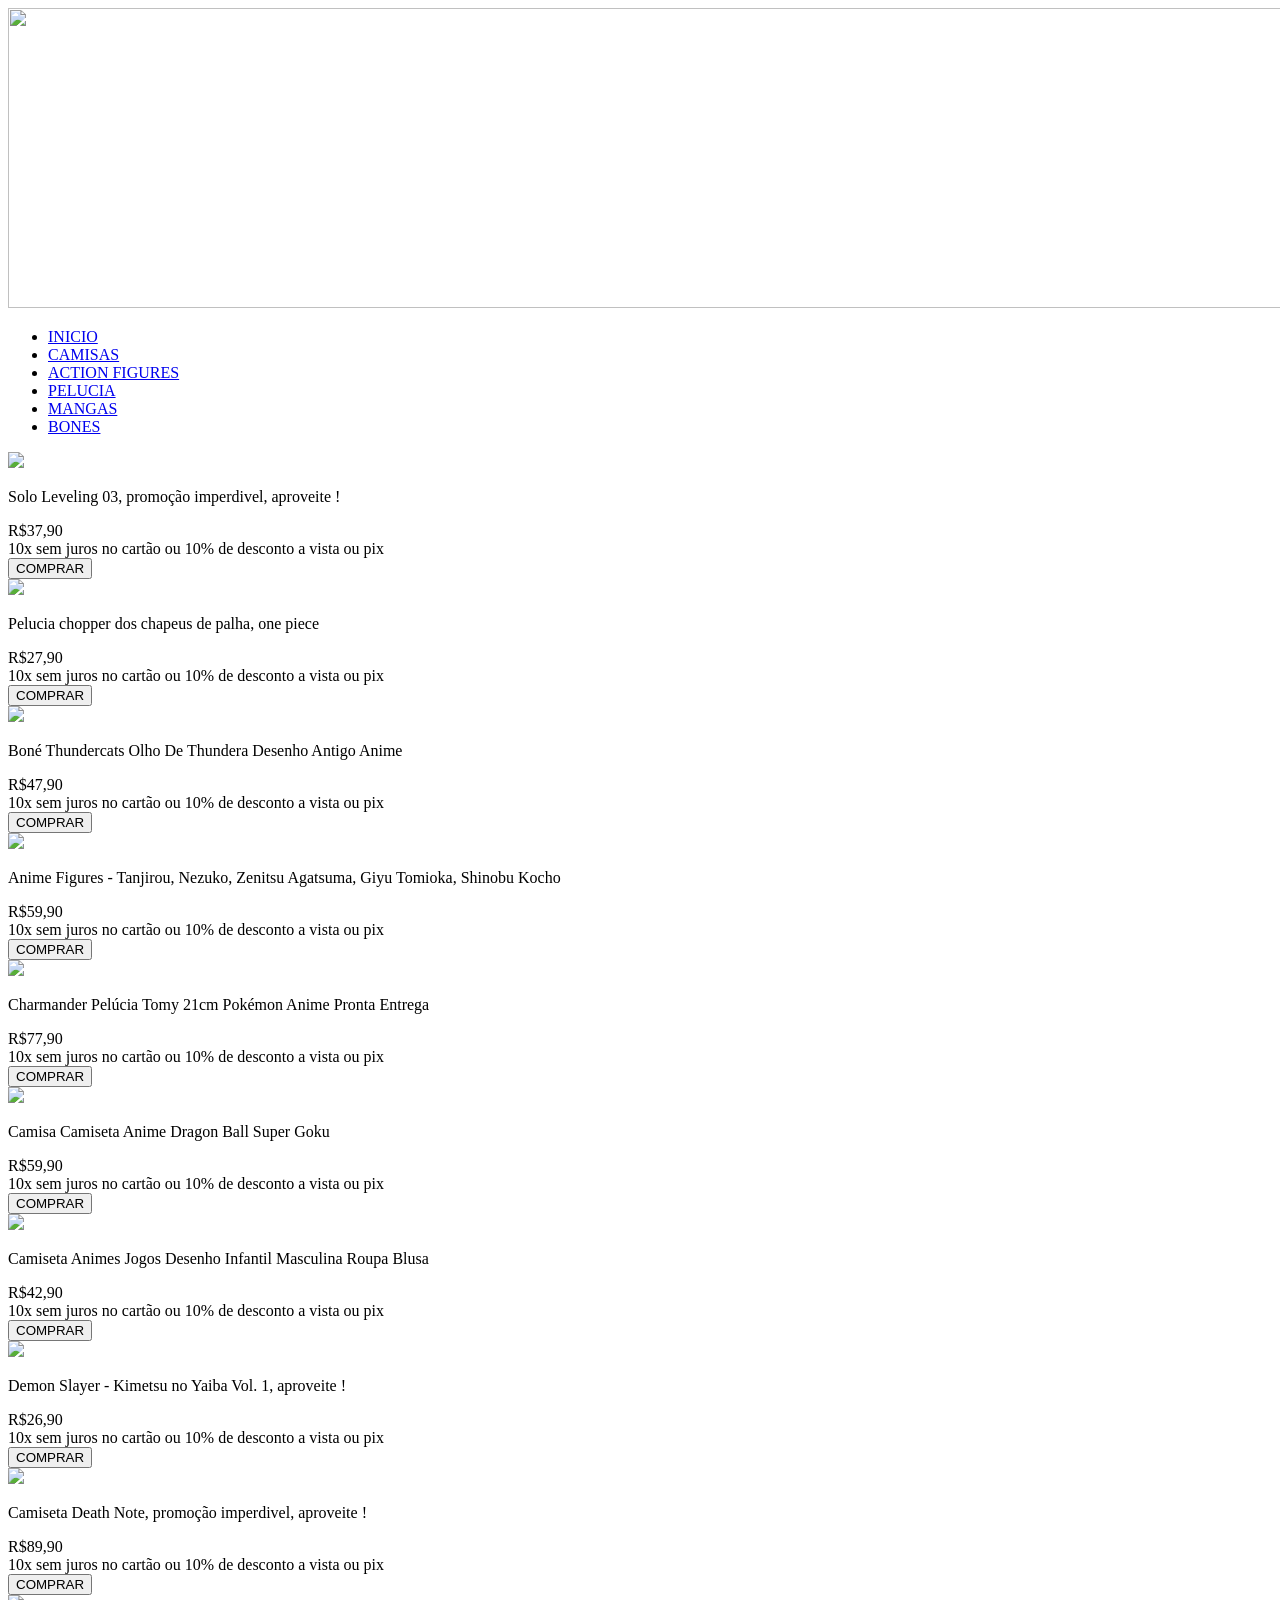
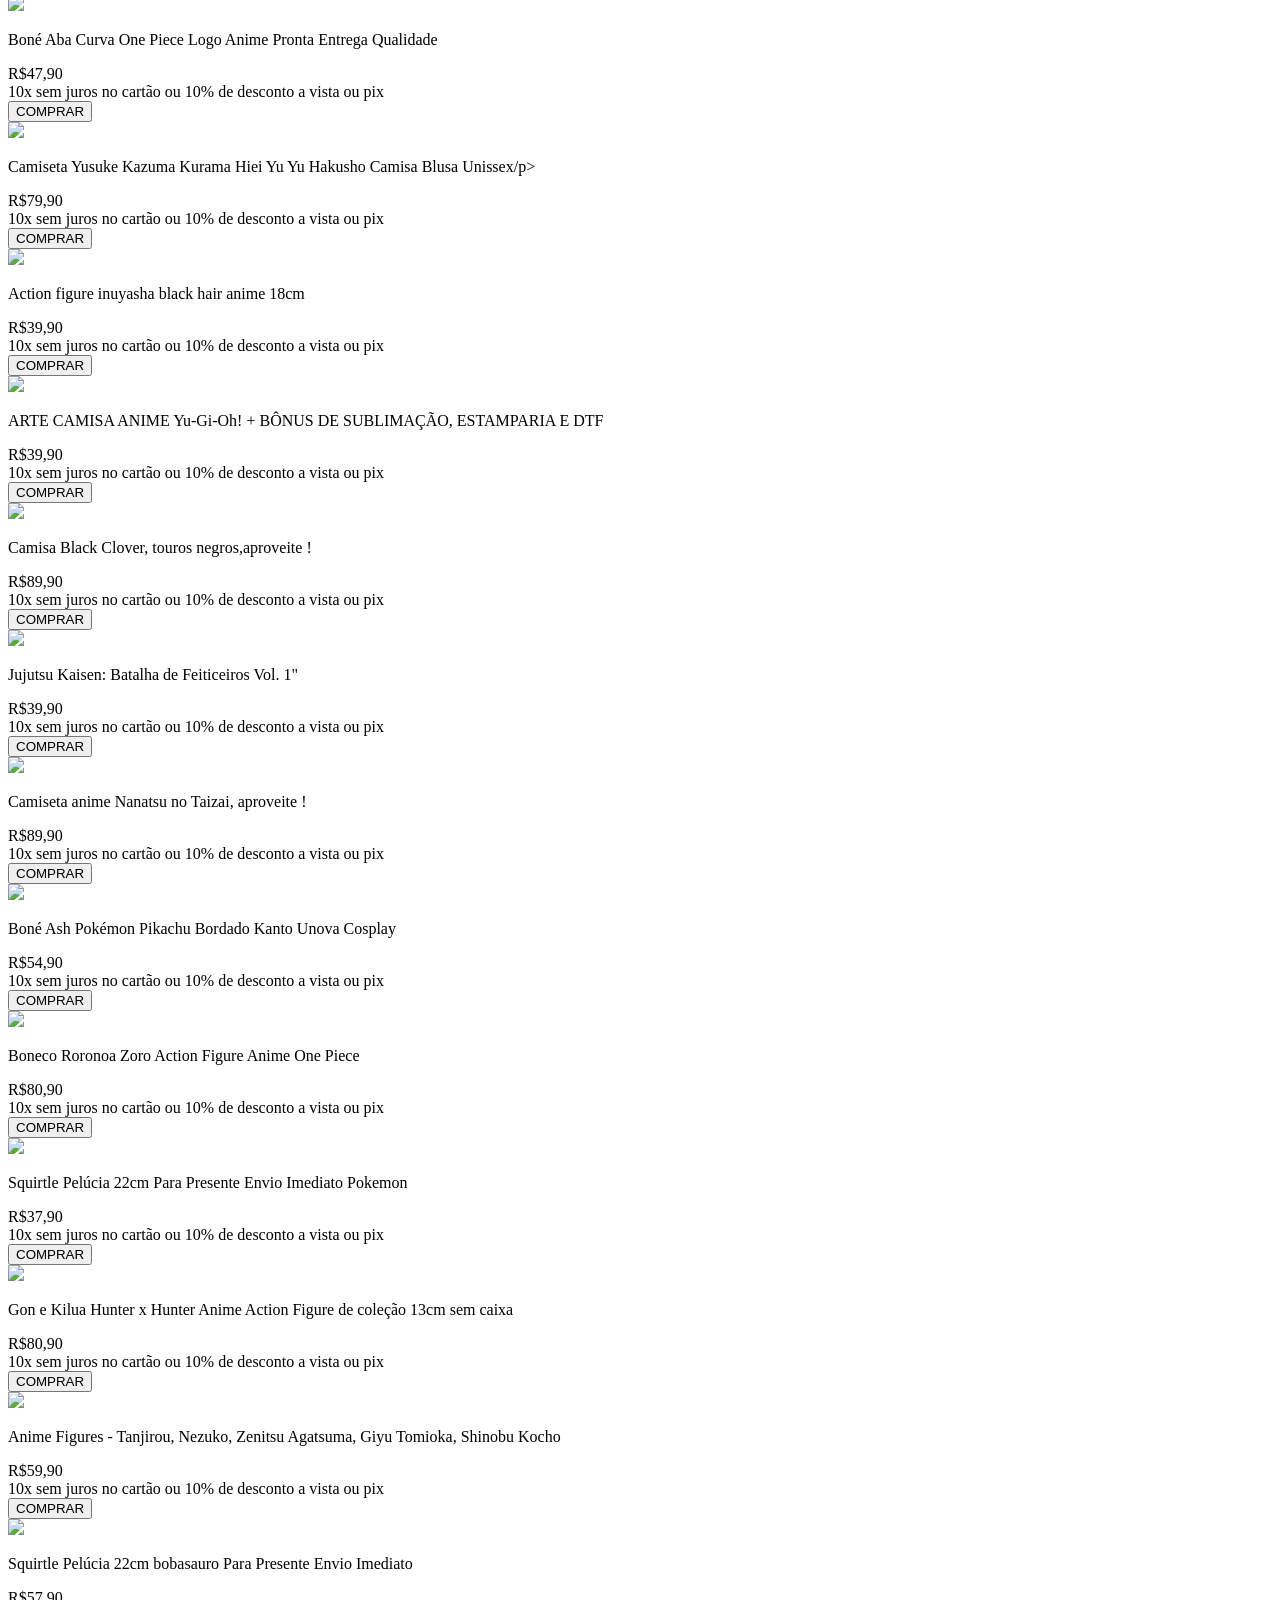
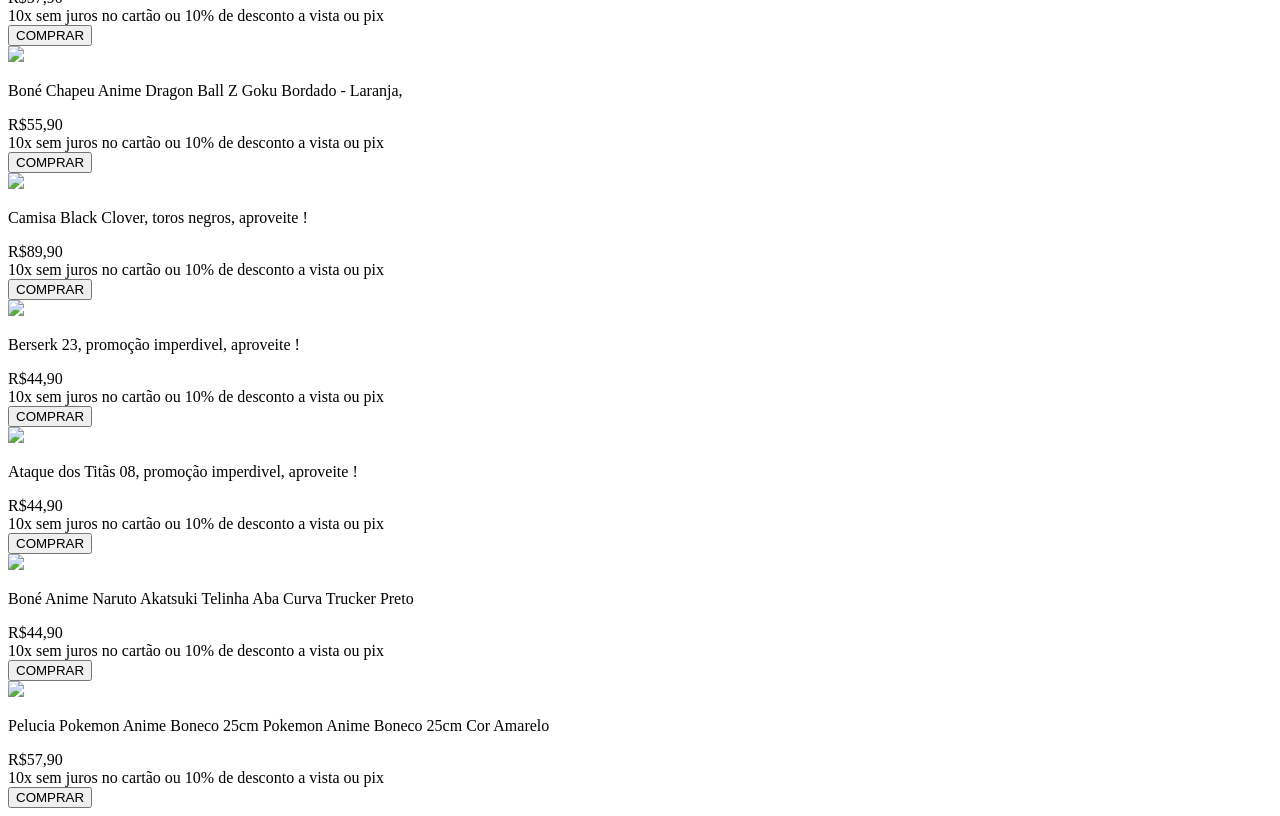
==== index.html @ 1615bf84 "organizando projetos antigos (index do site da loja virtual" ====
<!DOCTYPE html>
<html lang="pt-br">
<head>
    <meta charset="UTF-8">
    <meta name="viewport" content="width=device-width, initial-scale=1.0">
    <title>Projeto PW</title>
    <link  rel="stylesheet" href="estilo.css"/>
</head>
<body>
    <img src="Dark Neon Anime Gaming Twitch Banner.png" width="1595" height="300">
    

    <ul class="menu">

        <li class="item-menu"> 
            <a class="link-menu" href="index.html">INICIO</a>
       </li>

        <li class="item-menu"> 
            <a class="link-menu" href="CAMISAS.html">CAMISAS</a>
       </li>

       <li class="item-menu">
        <a class="link-menu" href="action.html">ACTION FIGURES</a>
    </li>

    <li class="item-menu">
        <a class="link-menu" href="pelucias.html">PELUCIA</a>
    </li>

    <li class="item-menu">
        <a class="link-menu" href="mangas.html">MANGAS</a>
    </li>

    <li class="item-menu">
        <a class="link-menu" href="BONES.html">BONES</a>
    </li>

    </ul>

    <MAin>

        <div class="card">

            <div>
                <img class="img-card" src="mj4.webp" /> 
            </div>
    
            <div class="descricao">
                <p>Solo Leveling 03, promoção imperdivel, aproveite !</p>
            </div>
    
            <div class="preco">
                R$37,90
            </div>

            <div class="pagamento">
                 10x sem juros no cartão ou 10% de desconto a vista ou pix
            </div>
           
            <div class="botao-comprar bv ">
                <button class="button-card">COMPRAR</button>
            </div>
      </div>
        
        <div class="card">

            <div>
                <img class="img-card" src="PL1.jpg"> </img>
            </div>
    
            <div class="descricao">
                <p>Pelucia chopper dos chapeus de palha, one piece </p>
            </div>
    
            <div class="preco">
                R$27,90
            </div>
            <div class="pagamento">
                10x sem juros no cartão ou 10% de desconto a vista ou pix
            </div>
           
            <div class="botao-comprar bv ">
                <button class="button-card">COMPRAR</button>
            </div>
      </div>

        <div class="card">

            <div>
                <img class="img-card" src="b5.webp"> </img>
            </div>
    
            <div class="descricao">
                <p>Boné Thundercats Olho De Thundera Desenho Antigo Anime</p>
            </div>
    
            <div class="preco">
                R$47,90
            </div>

            <div class="pagamento">
                10x sem juros no cartão ou 10% de desconto a vista ou pix
            </div>
           
            <div class="botao-comprar bv ">
                <button class="button-card">COMPRAR</button>
            </div>
     </div>

        <div class="card">

            <div>
                <img class="img-card" src="F2.jpg"> </img>
            </div>
    
            <div class="descricao">
                <p> Anime Figures - Tanjirou, Nezuko, Zenitsu Agatsuma, Giyu Tomioka, Shinobu Kocho  </p>
            </div>
    
            <div class="preco">
                R$59,90
            </div>

            <div class="pagamento">
                10x sem juros no cartão ou 10% de desconto a vista ou pix
            </div>
           
            <div class="botao-comprar bv ">
                <button class="button-card">COMPRAR</button>
            </div>
     </div>

        <div class="card">

            <div>
                <img class="img-card" src="pl2.webp"> </img>
            </div>
    
            <div class="descricao">
                <p>Charmander Pelúcia Tomy 21cm Pokémon Anime Pronta Entrega </p>
            </div>
    
            <div class="preco">
                R$77,90
            </div>
            <div class="pagamento">
                10x sem juros no cartão ou 10% de desconto a vista ou pix
            </div>
           
            <div class="botao-comprar bv ">
                <button class="button-card">COMPRAR</button>
            </div>
      </div>
  
    <div class="card">

        <div>
            <img class="img-card" src="C1.jpg"> </img>
        </div>

        <div class="descricao">
            <p>Camisa Camiseta Anime Dragon Ball Super Goku </p>
        </div>

        <div class="preco">
            R$59,90
        </div>
        <div class="pagamento">
            10x sem juros no cartão ou 10% de desconto a vista ou pix
        </div>
       
        <div class="botao-comprar bv ">
            <button class="button-card">COMPRAR</button>
        </div>

    </div>

    <div class="card">

            <div>
                <img class="img-card" src="C2.jpg"> </img>
            </div>
    
            <div class="descricao">
                <p>Camiseta Animes Jogos Desenho Infantil Masculina Roupa Blusa </p>
            </div>
    
            <div class="preco">
                R$42,90
            </div>
            <div class="pagamento">
                10x sem juros no cartão ou 10% de desconto a vista ou pix
            </div>
           
            <div class="botao-comprar bv ">
                <button class="button-card">COMPRAR</button>
            </div>
    
        </div>

        <div class="card">

            <div>
                <img class="img-card" src="mj2.jpg"> </img>
            </div>
    
            <div class="descricao">
                <p>Demon Slayer - Kimetsu no Yaiba Vol. 1, aproveite !</p>
            </div>
    
            <div class="preco">
                R$26,90
            </div>
            <div class="pagamento">
                10x sem juros no cartão ou 10% de desconto a vista ou pix
            </div>
           
            <div class="botao-comprar bv ">
                <button class="button-card">COMPRAR</button>
            </div>

        </div>

        <div class="card">

            <div>
                <img class="img-card" src="c7.webp"> </img>
            </div>
    
            <div class="descricao">
                <p> Camiseta Death Note, promoção imperdivel, aproveite !</p>
            </div>
    
            <div class="preco">
                R$89,90
            </div>

            <div class="pagamento">
                10x sem juros no cartão ou 10% de desconto a vista ou pix
            </div>
           
            <div class="botao-comprar bv ">
                <button class="button-card">COMPRAR</button>
            </div>

        </div>

        <div class="card">

            <div>
                <img class="img-card" src="b4.webp"> </img>
            </div>
    
            <div class="descricao">
                <p>Boné Aba Curva One Piece Logo Anime Pronta Entrega Qualidade</p>
            </div>
    
            <div class="preco">
                R$47,90
            </div>
            <div class="pagamento">
                10x sem juros no cartão ou 10% de desconto a vista ou pix
            </div>
           
            <div class="botao-comprar bv ">
                <button class="button-card">COMPRAR</button>
            </div>

        </div>

        <div class="card">
                <div>
                    <img class="img-card" src="C3.webp"> </img>
                </div>
        
                <div class="descricao">
                    <p>Camiseta Yusuke Kazuma Kurama Hiei Yu Yu Hakusho Camisa Blusa Unissex/p>
                </div>
        
                <div class="preco">
                    R$79,90
                </div>
                <div class="pagamento">
                    10x sem juros no cartão ou 10% de desconto a vista ou pix
                </div>
               
                <div class="botao-comprar bv ">
                    <button class="button-card">COMPRAR</button>
                </div>
        
                
            </div>

            <div class="card">

                <div>
                    <img class="img-card" src="F4.webp"> </img>
                </div>
        
                <div class="descricao">
                    <p>Action figure inuyasha black hair anime 18cm</p>
                </div>
        
                <div class="preco">
                    R$39,90
                </div>

                <div class="pagamento">
                    10x sem juros no cartão ou 10% de desconto a vista ou pix
                </div>
               
                <div class="botao-comprar bv ">
                    <button class="button-card">COMPRAR</button>
                </div>

            </div>
         
        <div class="card">

                <div>
                    <img class="img-card" src="C4.webp"> </img>
                </div>
        
                <div class="descricao">
                    <p>ARTE CAMISA ANIME Yu-Gi-Oh! + BÔNUS DE SUBLIMAÇÃO, ESTAMPARIA E DTF</p>
                </div>
        
                <div class="preco">
                    R$39,90
                </div>
                <div class="pagamento">
                    10x sem juros no cartão ou 10% de desconto a vista ou pix
                </div>
               
                <div class="botao-comprar bv ">
                    <button class="button-card">COMPRAR</button>
                </div>

            </div>

            <div class="card">

                <div>
                    <img class="img-card" src="c6.jpg"> </img>
                </div>
        
                <div class="descricao">
                    <p>  Camisa  Black Clover, touros negros,aproveite ! </p>
                </div>
        
                <div class="preco">
                    R$89,90
                </div>

                <div class="pagamento">
                    10x sem juros no cartão ou 10% de desconto a vista ou pix
                </div>
               
                <div class="botao-comprar bv ">
                    <button class="button-card">COMPRAR</button>
                </div>

            </div>

            <div class="card">

                <div>
                    <img class="img-card" src="MJ1.jpg"> </img>
                </div>
        
                <div class="descricao">
                    <p>Jujutsu Kaisen: Batalha de Feiticeiros Vol. 1"</p>
                </div>
        
                <div class="preco">
                    R$39,90
                </div>
                <div class="pagamento">
                    10x sem juros no cartão ou 10% de desconto a vista ou pix
                </div>
               
                <div class="botao-comprar bv ">
                    <button class="button-card">COMPRAR</button>
                </div>

            </div>

            <div class="card">

                <div>
                        <img class="img-card" src="C5.png"> </img>
                    </div>
            
                    <div class="descricao">
                        <p>Camiseta anime Nanatsu no Taizai, aproveite !</p>
                    </div>
            
                    <div class="preco">
                        R$89,90
                    </div>
                    <div class="pagamento">
                        10x sem juros no cartão ou 10% de desconto a vista ou pix
                    </div>
                   
                    <div class="botao-comprar bv ">
                        <button class="button-card">COMPRAR</button>
                    </div>

                </div>

                <div class="card">

                    <div>
                        <img class="img-card" src="b3.webp"> </img>
                    </div>
            
                    <div class="descricao">
                        <p>Boné Ash Pokémon Pikachu Bordado Kanto Unova Cosplay</p>
                    </div>
            
                    <div class="preco">
                        R$54,90
                    </div>
                    <div class="pagamento">
                        10x sem juros no cartão ou 10% de desconto a vista ou pix
                    </div>
                   
                    <div class="botao-comprar bv ">
                        <button class="button-card">COMPRAR</button>
                    </div>

                </div>

                <div class="card">

                    <div>
                        <img class="img-card" src="F1.webp"> </img>
                    </div>
            
                    <div class="descricao">
                        <p>Boneco Roronoa Zoro Action Figure Anime One Piece</p>
                    </div>
            
                    <div class="preco">
                        R$80,90
                    </div>
                    <div class="pagamento">
                        10x sem juros no cartão ou 10% de desconto a vista ou pix
                    </div>
                   
                    <div class="botao-comprar bv ">
                        <button class="button-card">COMPRAR</button>
                    </div> 

                </div>

                <div class="card">

                    <div>
                        <img class="img-card" src="pl5.webp"> </img>
                   </div>
                            <div class="descricao">
                                <p>Squirtle Pelúcia 22cm  Para Presente Envio Imediato Pokemon </p>
                            </div>
                    
                            <div class="preco">
                                R$37,90
                            </div>
                            <div class="pagamento">
                                10x sem juros no cartão ou 10% de desconto a vista ou pix
                            </div>
                           
                            <div class="botao-comprar bv ">
                                <button class="button-card">COMPRAR</button>
                            </div>

                    </div>
             
                <div class="card">

                    <div>
                        <img class="img-card" src="F3.webp"> </img>
                    </div>
            
                    <div class="descricao">
                        <p>Gon e Kilua Hunter x Hunter Anime Action Figure de coleção 13cm sem caixa</p>
                    </div>
            
                    <div class="preco">
                        R$80,90
                    </div>
                    <div class="pagamento">
                        10x sem juros no cartão ou 10% de desconto a vista ou pix
                    </div>
                   
                    <div class="botao-comprar bv ">
                        <button class="button-card">COMPRAR</button>
                    </div>

                </div>

                <div class="card">

                    <div>
                        <img class="img-card" src="F5.webp"> </img>
                    </div>
            
                    <div class="descricao">
                        <p> Anime Figures - Tanjirou, Nezuko, Zenitsu Agatsuma, Giyu Tomioka, Shinobu Kocho  </p>
                    </div>
            
                    <div class="preco">
                        R$59,90
                    </div>

                    <div class="pagamento">
                        10x sem juros no cartão ou 10% de desconto a vista ou pix 
                    </div>
                   
                    <div class="botao-comprar bv ">
                        <button class="button-card">COMPRAR</button>
                    </div>
             </div>

        <div class="card">

            <div>
                <img class="img-card" src="pl3.webp"> </img>
            </div>
    
            <div class="descricao">
                <p>Squirtle Pelúcia 22cm bobasauro Para Presente Envio Imediato </p>
            </div>
    
            <div class="preco">
                R$57,90
            </div>

            <div class="pagamento">
                10x sem juros no cartão ou 10% de desconto a vista ou pix
            </div>
           
            <div class="botao-comprar bv ">
                <button class="button-card">COMPRAR</button>
            </div>

            </div>

        <div class="card">

            <div>
                <img class="img-card" src="b2.webp"> </img>
            </div>
    
            <div class="descricao">
                <p> Boné Chapeu Anime Dragon Ball Z Goku Bordado - Laranja,</p>
            </div>
    
            <div class="preco">
                R$55,90
            </div>

            <div class="pagamento">
                10x sem juros no cartão ou 10% de desconto a vista ou pix
            </div>
           
            <div class="botao-comprar bv ">
                <button class="button-card">COMPRAR</button>
            </div>

        </div>

            <div class="card">

                    <div>
                        <img class="img-card" src="c8.jpg"> </img>
                    </div>
            
                    <div class="descricao">
                        <p> Camisa  Black Clover, toros negros, aproveite !</p>
                    </div>
            
                    <div class="preco">
                        R$89,90
                    </div>

                    <div class="pagamento">
                        10x sem juros no cartão ou 10% de desconto a vista ou pix
                    </div>
                   
                    <div class="botao-comprar bv ">
                        <button class="button-card">COMPRAR</button>
                    </div> 

                </div>

                <div class="card">
                    
                    <div>
                        <img class="img-card" src="mj3.webp"> </img>
                    </div>
            
                    <div class="descricao">
                        <p> Berserk 23, promoção imperdivel, aproveite ! </p>
                    </div>
            
                    <div class="preco">
                        R$44,90
                    </div>

                    <div class="pagamento">
                        10x sem juros no cartão ou 10% de desconto a vista ou pix
                    </div>
                   
                    <div class="botao-comprar bv ">
                        <button class="button-card">COMPRAR</button>
                    </div> 

                </div>

                <div class="card">

                    <div>
                        <img class="img-card" src="mj5.webp"> </img>
                    </div>
            
                    <div class="descricao">
                        <p> Ataque dos Titãs 08, promoção imperdivel, aproveite !</p>
                    </div>
            
                    <div class="preco">
                        R$44,90
                    </div>

                    <div class="pagamento">
                        10x sem juros no cartão ou 10% de desconto a vista ou pix
                    </div>
                   
                    <div class="botao-comprar bv ">
                        <button class="button-card">COMPRAR</button>
                    </div>
           
                </div>

                <div class="card">

                    <div>
                        <img class="img-card" src="b1.webp"> </img>
                    </div>
            
                    <div class="descricao">
                        <p> Boné Anime Naruto Akatsuki Telinha Aba Curva Trucker Preto </p>
                    </div>
            
                    <div class="preco">
                        R$44,90
                    </div>
                    <div class="pagamento">
                        10x sem juros no cartão ou 10% de desconto a vista ou pix
                    </div>
                   
                    <div class="botao-comprar bv ">
                        <button class="button-card">COMPRAR</button>
                    </div>
        
                    
                </div>

                <div class="card">

                    <div>
                        <img class="img-card" src="pl4.webp"> </img>
                    </div>
            
                    <div class="descricao">
                        <p>Pelucia Pokemon Anime Boneco 25cm Pokemon Anime Boneco 25cm Cor Amarelo
                           
                        </p>
                    </div>
            
                    <div class="preco">
                        R$57,90
                    </div>

                    <div class="pagamento">
                        10x sem juros no cartão ou 10% de desconto a vista ou pix
                    </div>
                   
                    <div class="botao-comprar bv ">
                        <button class="button-card">COMPRAR</button>
                    </div>

                </div>
                   
                
            </MAin>
            
</body>
</html>
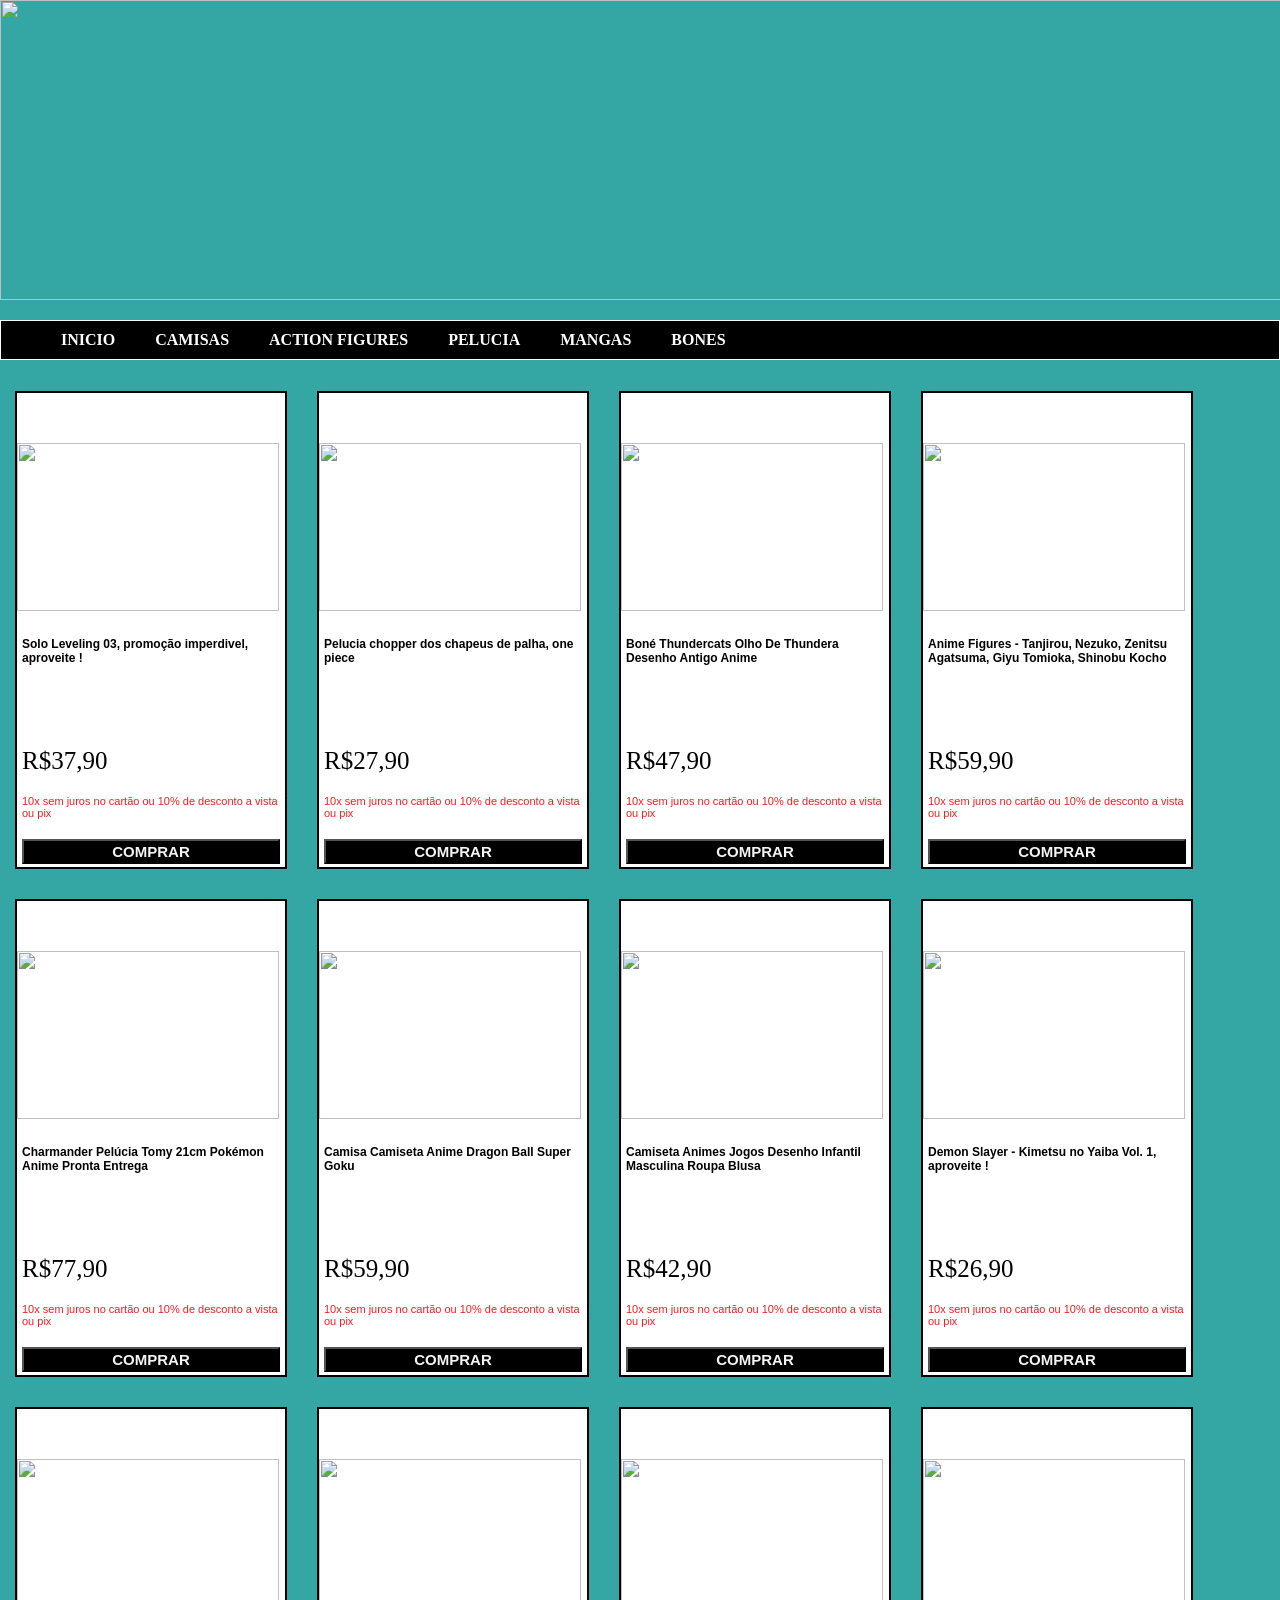
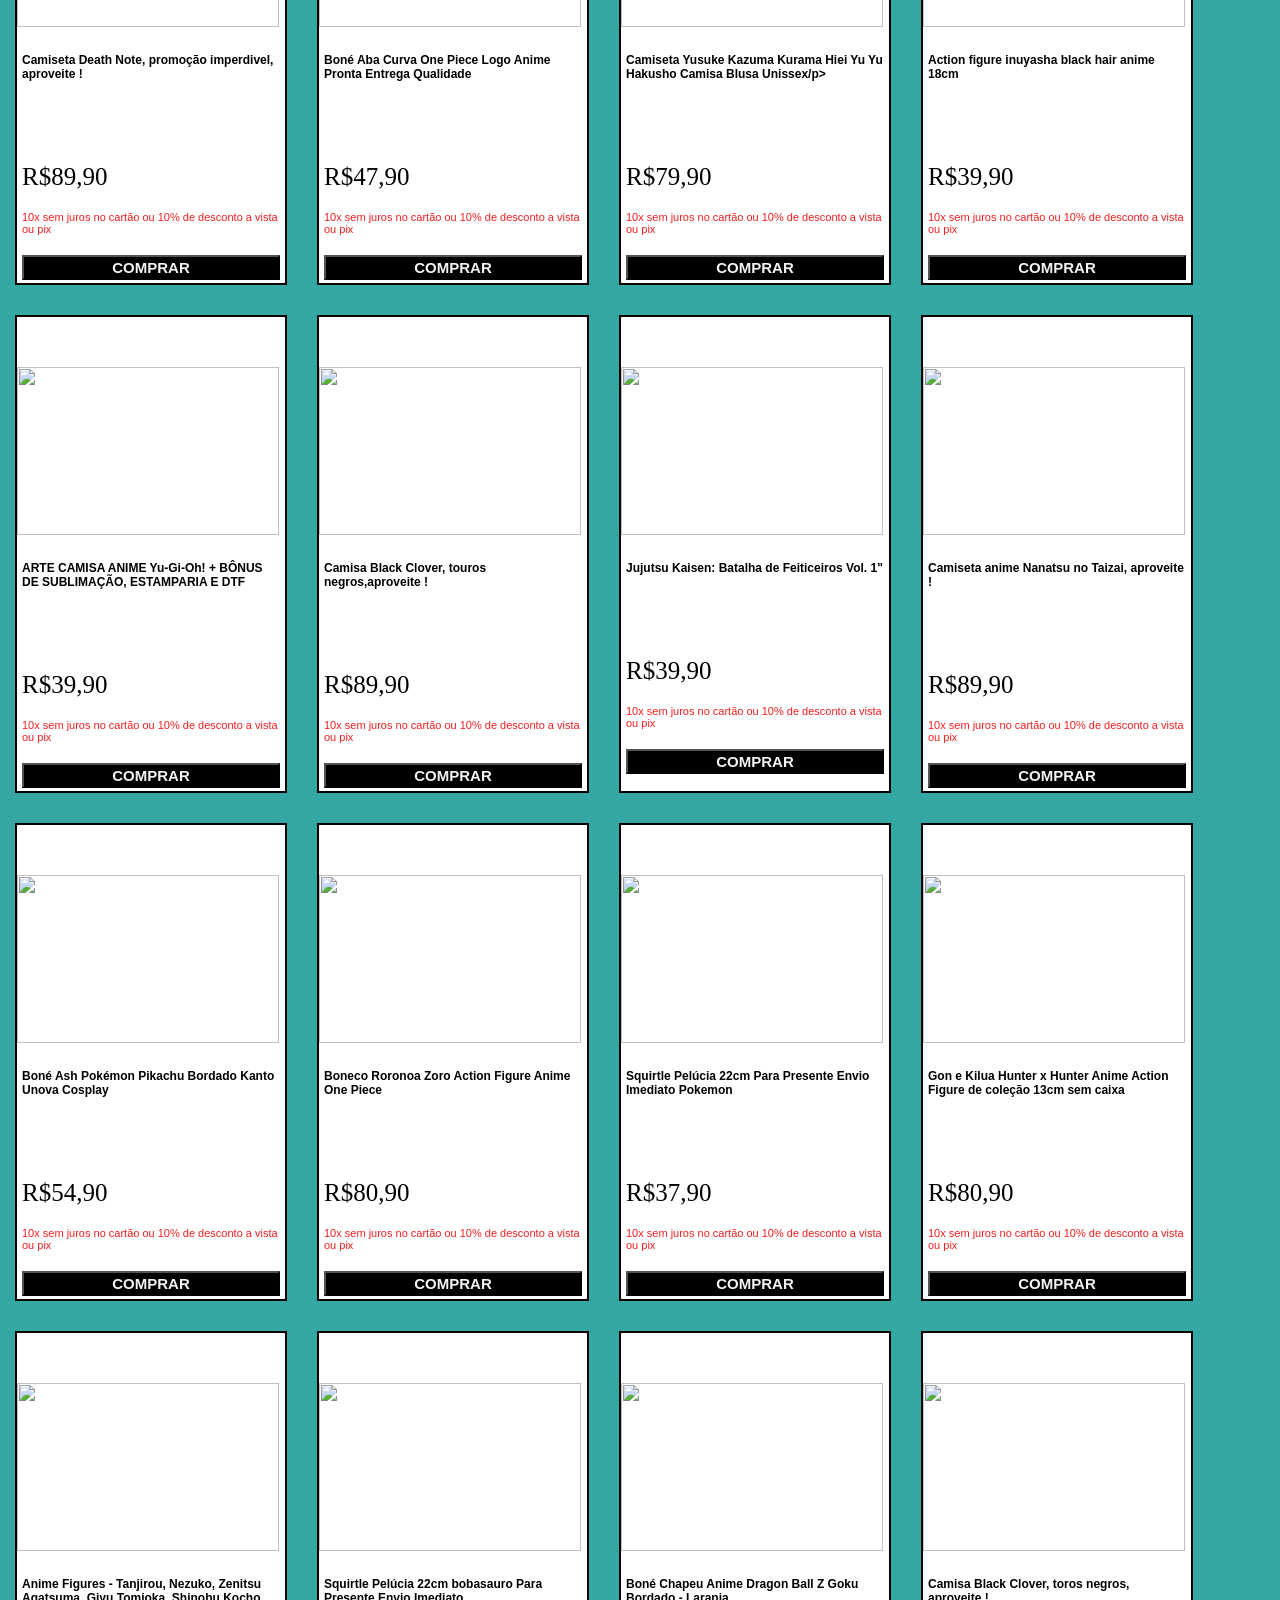
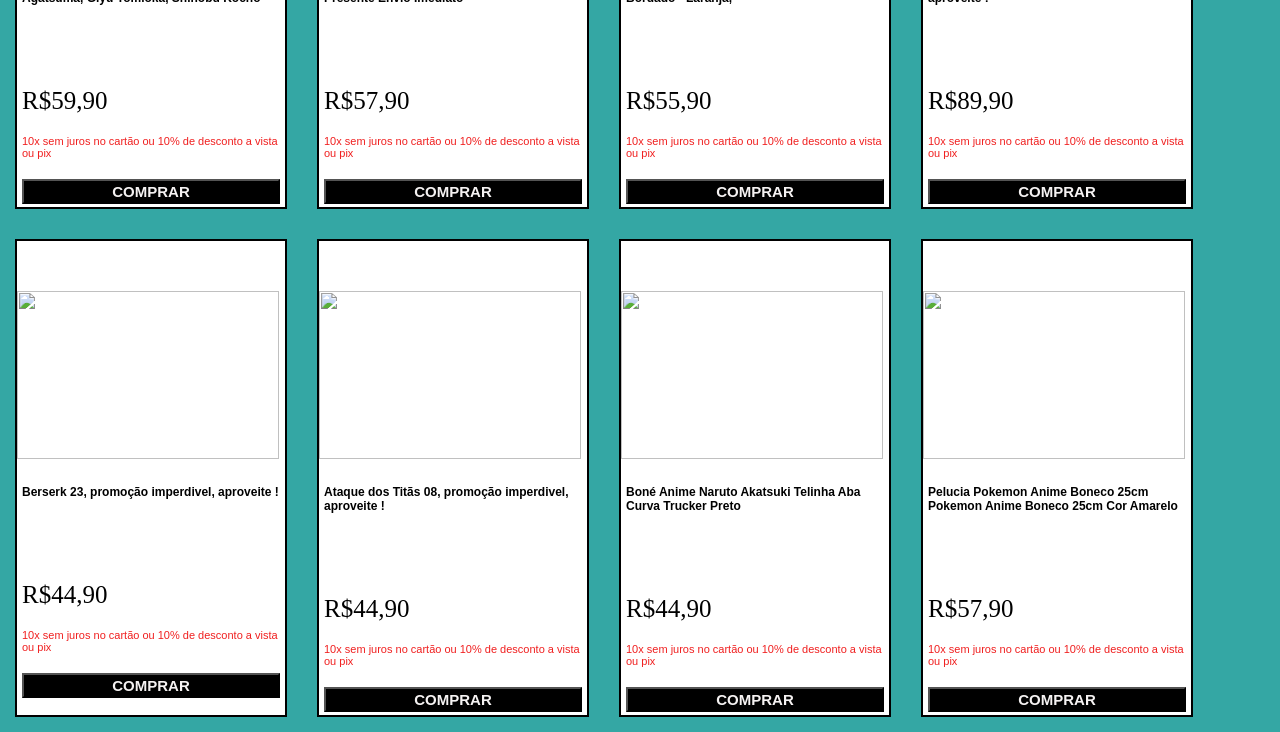
==== commit f7ede4b6: "organizando projetos antigos (css da loja virtual)" ====
--- a/index.html
+++ b/index.html
@@ -4,7 +4,7 @@
     <meta charset="UTF-8">
     <meta name="viewport" content="width=device-width, initial-scale=1.0">
     <title>Projeto PW</title>
-    <link  rel="stylesheet" href="estilo.css"/>
+    <link  rel="stylesheet" href="css/style.css"/>
 </head>
 <body>
     <img src="Dark Neon Anime Gaming Twitch Banner.png" width="1595" height="300">
--- a/css/style.css
+++ b/css/style.css
@@ -0,0 +1,79 @@
+div{
+  
+}
+
+html,body{
+    margin: 0;
+    padding: 0;
+    height: 100%;
+    background-color: rgb(52, 167, 164);
+}
+.card{
+    border: 2px solid #000000;
+    width: 268px;
+   height: 474px; 
+   margin: 15px;
+   background-color: #FFFFFF;
+}
+.img-card{
+    width: 262px;
+    height: 168px;
+    margin-top: 50px;
+}
+.descricao{
+    font-size: 12px;
+    font-family: Arial;
+    font-weight: bold;
+    padding: 10px 5px;
+    margin-bottom: 50px;
+
+}
+.preco{
+    font-size: 25px;
+    font-family: Impact;
+    color:#000000;
+    padding: 10px 5px;
+}
+.pagamento{
+    color: #f01f1f;
+    font-family: Arial;
+    padding: 10px 5px;
+    font-size: 11px;
+}
+.button-card{
+    background-color: #000;
+    color: #f5f2f2;
+    font-weight: bold;
+    width: 100%;
+    height: 25px;
+    font-size: 15px;
+    text-align: center;
+}
+.botao-comprar{
+    padding: 10px 5px;
+}
+
+.menu{
+    background-color: #000;
+    color: #ffffff;
+    border: 1px solid;
+    display: flex;
+}
+.item-menu{
+    list-style: none;
+    padding: 10px 20px;
+
+}
+.item-menu:hover{
+    background-color: #999999;
+}
+    .link-menu{
+        text-decoration: none;
+        color: #ffffff;
+        font-weight: bold;
+    }
+
+    main{
+        display: FLEX;
+        flex-wrap: wrap;
+    }
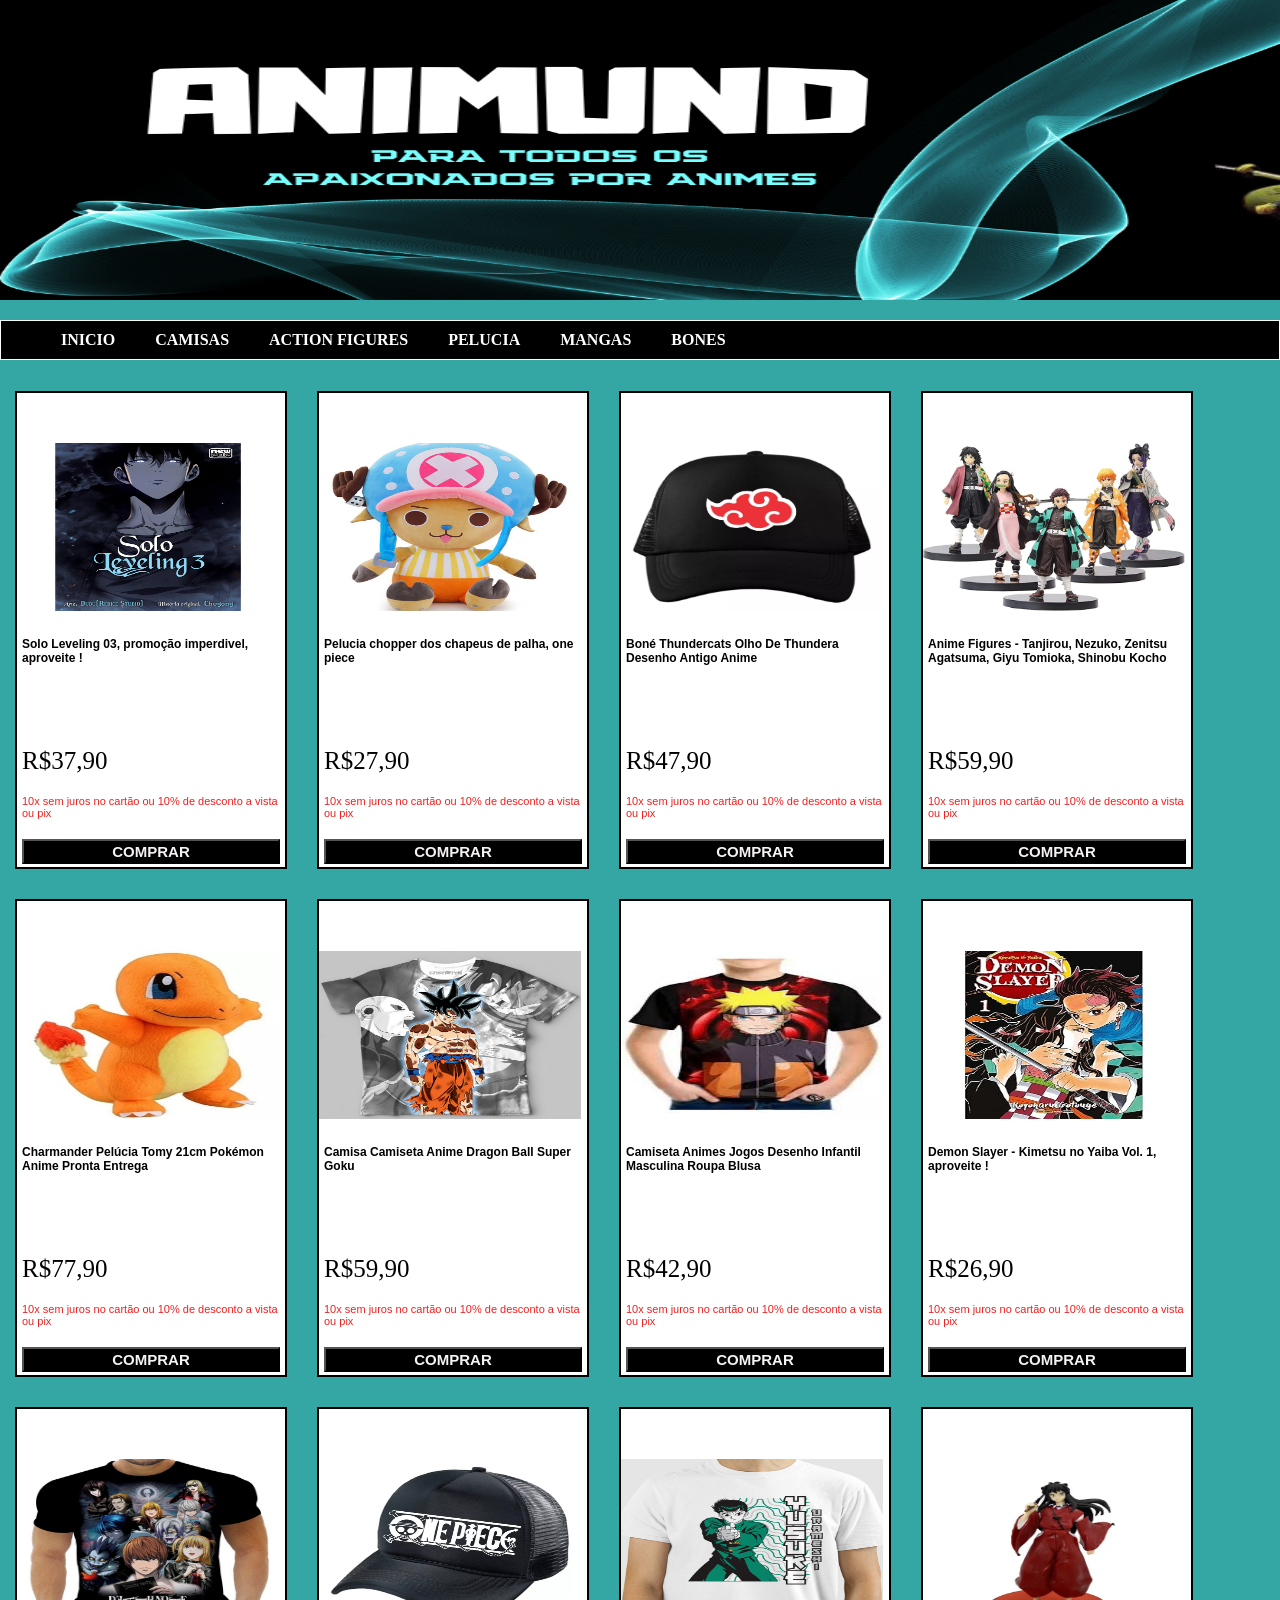
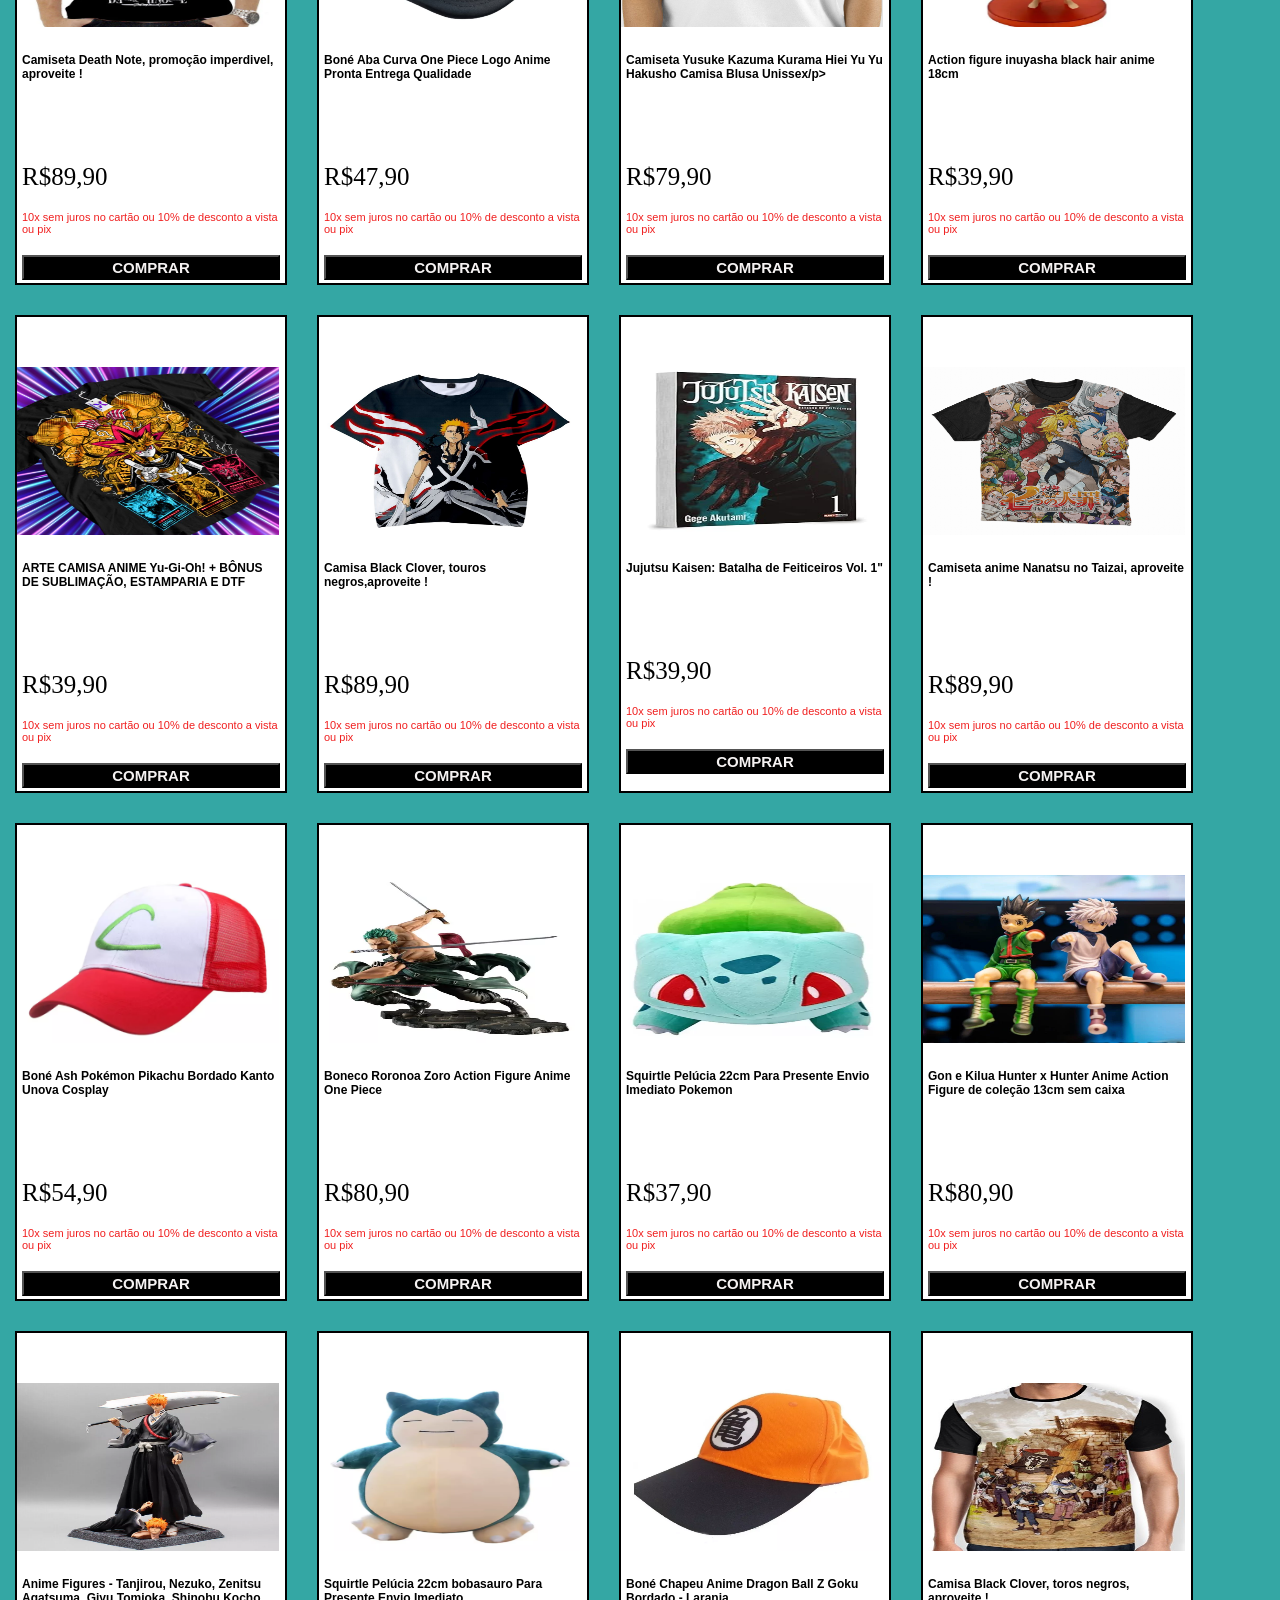
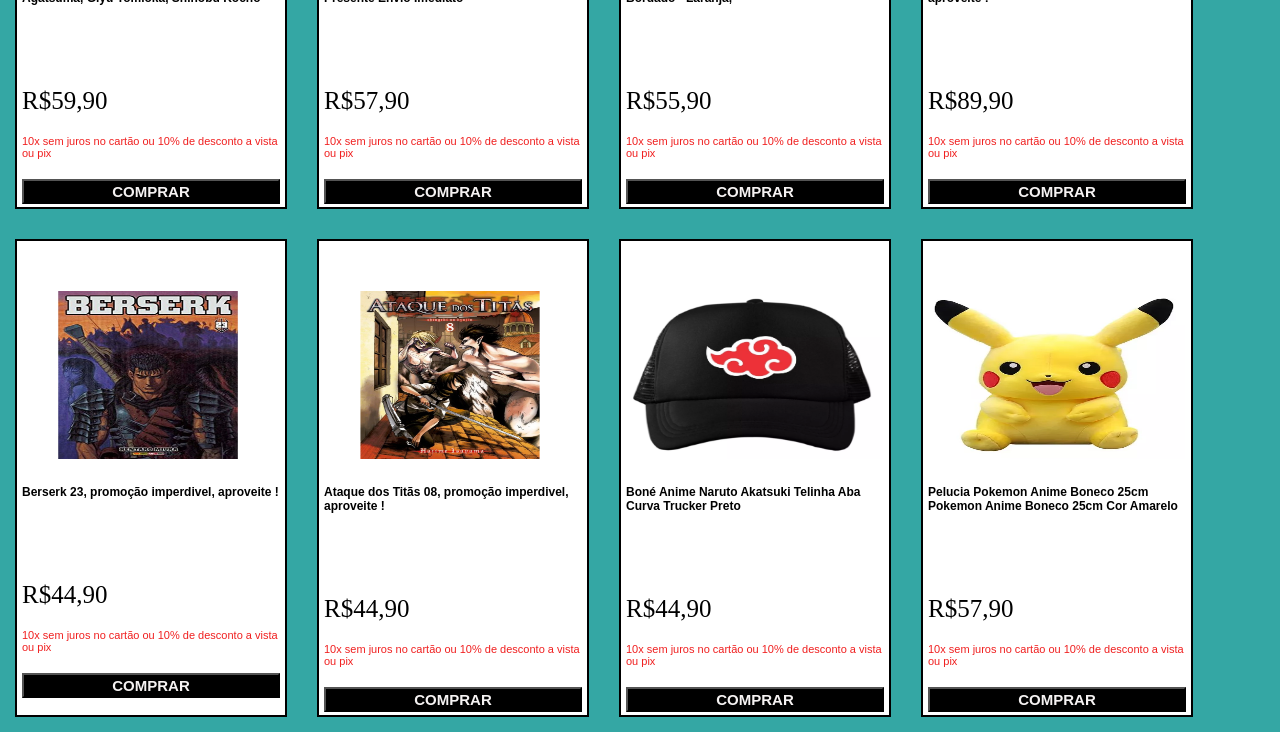
==== commit 900b3c90: "organizando projetos amtigos ( colocando imagens nas pages)" ====
--- a/index.html
+++ b/index.html
@@ -7,7 +7,7 @@
     <link  rel="stylesheet" href="css/style.css"/>
 </head>
 <body>
-    <img src="Dark Neon Anime Gaming Twitch Banner.png" width="1595" height="300">
+    <img src="img/Dark Neon Anime Gaming Twitch Banner.png" width="1595" height="300">
     
 
     <ul class="menu">
@@ -17,23 +17,23 @@
        </li>
 
         <li class="item-menu"> 
-            <a class="link-menu" href="CAMISAS.html">CAMISAS</a>
+            <a class="link-menu" href="pages/camisas.html">CAMISAS</a>
        </li>
 
        <li class="item-menu">
-        <a class="link-menu" href="action.html">ACTION FIGURES</a>
+        <a class="link-menu" href="pages/action.html">ACTION FIGURES</a>
     </li>
 
     <li class="item-menu">
-        <a class="link-menu" href="pelucias.html">PELUCIA</a>
+        <a class="link-menu" href="pages/pelucia.html">PELUCIA</a>
     </li>
 
     <li class="item-menu">
-        <a class="link-menu" href="mangas.html">MANGAS</a>
+        <a class="link-menu" href="pages/mangas.html">MANGAS</a>
     </li>
 
     <li class="item-menu">
-        <a class="link-menu" href="BONES.html">BONES</a>
+        <a class="link-menu" href="pages/bones.html">BONES</a>
     </li>
 
     </ul>
@@ -43,7 +43,7 @@
         <div class="card">
 
             <div>
-                <img class="img-card" src="mj4.webp" /> 
+                <img class="img-card" src="img/mj4.webp" /> 
             </div>
     
             <div class="descricao">
@@ -66,7 +66,7 @@
         <div class="card">
 
             <div>
-                <img class="img-card" src="PL1.jpg"> </img>
+                <img class="img-card" src="img/PL1.jpg"> </img>
             </div>
     
             <div class="descricao">
@@ -88,7 +88,7 @@
         <div class="card">
 
             <div>
-                <img class="img-card" src="b5.webp"> </img>
+                <img class="img-card" src="img/b1.webp"> </img>
             </div>
     
             <div class="descricao">
@@ -111,7 +111,7 @@
         <div class="card">
 
             <div>
-                <img class="img-card" src="F2.jpg"> </img>
+                <img class="img-card" src="img/F2.jpg"> </img>
             </div>
     
             <div class="descricao">
@@ -134,7 +134,7 @@
         <div class="card">
 
             <div>
-                <img class="img-card" src="pl2.webp"> </img>
+                <img class="img-card" src="img/pl2.webp"> </img>
             </div>
     
             <div class="descricao">
@@ -156,7 +156,7 @@
     <div class="card">
 
         <div>
-            <img class="img-card" src="C1.jpg"> </img>
+            <img class="img-card" src="img/C1.jpg"> </img>
         </div>
 
         <div class="descricao">
@@ -179,7 +179,7 @@
     <div class="card">
 
             <div>
-                <img class="img-card" src="C2.jpg"> </img>
+                <img class="img-card" src="img/C2.jpg"> </img>
             </div>
     
             <div class="descricao">
@@ -202,7 +202,7 @@
         <div class="card">
 
             <div>
-                <img class="img-card" src="mj2.jpg"> </img>
+                <img class="img-card" src="img/mj2.jpg"> </img>
             </div>
     
             <div class="descricao">
@@ -225,7 +225,7 @@
         <div class="card">
 
             <div>
-                <img class="img-card" src="c7.webp"> </img>
+                <img class="img-card" src="img/c7.webp"> </img>
             </div>
     
             <div class="descricao">
@@ -249,7 +249,7 @@
         <div class="card">
 
             <div>
-                <img class="img-card" src="b4.webp"> </img>
+                <img class="img-card" src="img/b4.webp"> </img>
             </div>
     
             <div class="descricao">
@@ -271,7 +271,7 @@
 
         <div class="card">
                 <div>
-                    <img class="img-card" src="C3.webp"> </img>
+                    <img class="img-card" src="img/C3.webp"> </img>
                 </div>
         
                 <div class="descricao">
@@ -295,7 +295,7 @@
             <div class="card">
 
                 <div>
-                    <img class="img-card" src="F4.webp"> </img>
+                    <img class="img-card" src="img/F4.webp"> </img>
                 </div>
         
                 <div class="descricao">
@@ -319,7 +319,7 @@
         <div class="card">
 
                 <div>
-                    <img class="img-card" src="C4.webp"> </img>
+                    <img class="img-card" src="img/C4.webp"> </img>
                 </div>
         
                 <div class="descricao">
@@ -342,7 +342,7 @@
             <div class="card">
 
                 <div>
-                    <img class="img-card" src="c6.jpg"> </img>
+                    <img class="img-card" src="img/c6.jpg"> </img>
                 </div>
         
                 <div class="descricao">
@@ -366,7 +366,7 @@
             <div class="card">
 
                 <div>
-                    <img class="img-card" src="MJ1.jpg"> </img>
+                    <img class="img-card" src="img/MJ1.jpg"> </img>
                 </div>
         
                 <div class="descricao">
@@ -389,7 +389,7 @@
             <div class="card">
 
                 <div>
-                        <img class="img-card" src="C5.png"> </img>
+                        <img class="img-card" src="img/C5.png"> </img>
                     </div>
             
                     <div class="descricao">
@@ -412,7 +412,7 @@
                 <div class="card">
 
                     <div>
-                        <img class="img-card" src="b3.webp"> </img>
+                        <img class="img-card" src="img/b3.webp"> </img>
                     </div>
             
                     <div class="descricao">
@@ -435,7 +435,7 @@
                 <div class="card">
 
                     <div>
-                        <img class="img-card" src="F1.webp"> </img>
+                        <img class="img-card" src="img/F1.webp"> </img>
                     </div>
             
                     <div class="descricao">
@@ -458,7 +458,7 @@
                 <div class="card">
 
                     <div>
-                        <img class="img-card" src="pl5.webp"> </img>
+                        <img class="img-card" src="img/pl5.webp"> </img>
                    </div>
                             <div class="descricao">
                                 <p>Squirtle Pelúcia 22cm  Para Presente Envio Imediato Pokemon </p>
@@ -480,7 +480,7 @@
                 <div class="card">
 
                     <div>
-                        <img class="img-card" src="F3.webp"> </img>
+                        <img class="img-card" src="img/F3.webp"> </img>
                     </div>
             
                     <div class="descricao">
@@ -503,7 +503,7 @@
                 <div class="card">
 
                     <div>
-                        <img class="img-card" src="F5.webp"> </img>
+                        <img class="img-card" src="img/F5.webp"> </img>
                     </div>
             
                     <div class="descricao">
@@ -526,7 +526,7 @@
         <div class="card">
 
             <div>
-                <img class="img-card" src="pl3.webp"> </img>
+                <img class="img-card" src="img/pl3.webp"> </img>
             </div>
     
             <div class="descricao">
@@ -550,7 +550,7 @@
         <div class="card">
 
             <div>
-                <img class="img-card" src="b2.webp"> </img>
+                <img class="img-card" src="img/b2.webp"> </img>
             </div>
     
             <div class="descricao">
@@ -574,7 +574,7 @@
             <div class="card">
 
                     <div>
-                        <img class="img-card" src="c8.jpg"> </img>
+                        <img class="img-card" src="img/c8.jpg"> </img>
                     </div>
             
                     <div class="descricao">
@@ -598,7 +598,7 @@
                 <div class="card">
                     
                     <div>
-                        <img class="img-card" src="mj3.webp"> </img>
+                        <img class="img-card" src="img/mj3.webp"> </img>
                     </div>
             
                     <div class="descricao">
@@ -622,7 +622,7 @@
                 <div class="card">
 
                     <div>
-                        <img class="img-card" src="mj5.webp"> </img>
+                        <img class="img-card" src="img/mj5.webp"> </img>
                     </div>
             
                     <div class="descricao">
@@ -646,7 +646,7 @@
                 <div class="card">
 
                     <div>
-                        <img class="img-card" src="b1.webp"> </img>
+                        <img class="img-card" src="img/b1.webp"> </img>
                     </div>
             
                     <div class="descricao">
@@ -670,7 +670,7 @@
                 <div class="card">
 
                     <div>
-                        <img class="img-card" src="pl4.webp"> </img>
+                        <img class="img-card" src="img/pl4.webp"> </img>
                     </div>
             
                     <div class="descricao">
